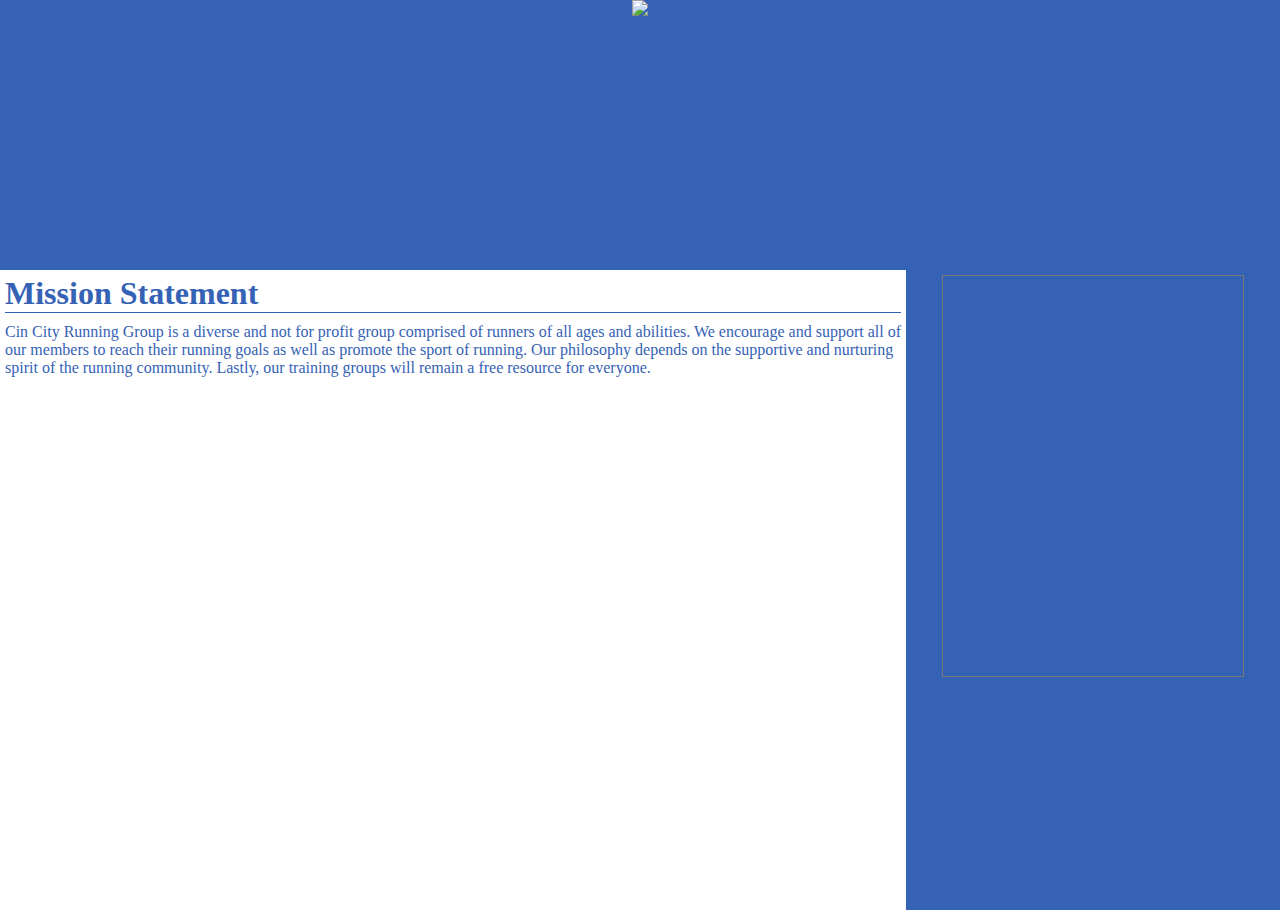
==== run/index.html @ f60ab819 "Mission Statement change" ====
<html>
<head>
<title>Cin City Running Group</title>
<link rel="stylesheet" href="style/style.css">
<link rel="icon" type="image/png" sizes="32x32" href="https://storage.googleapis.com/lauchlinmac.appspot.com/favicon-32x32.png">
<link rel="icon" type="image/png" sizes="96x96" href="https://storage.googleapis.com/lauchlinmac.appspot.com/favicon-96x96.png">
<link rel="icon" type="image/png" sizes="16x16" href="https://storage.googleapis.com/lauchlinmac.appspot.com/favicon-16x16.png">
</head>
<body>
<div class="container">
	<div class="item-a"><img src="https://storage.googleapis.com/lauchlinmac.appspot.com/banner.png"/></div>
	<div class="item-b">
	<h1>
	Mission Statement
</h1>
<p>
Cin City Running Group is a diverse and not for profit group comprised of runners of all ages and abilities.   We encourage and support all of our members to reach their running goals as well as promote the sport of running.  Our philosophy depends on the supportive and nurturing spirit of the running community.   Lastly, our training groups will remain a free resource for everyone.</div>
<div class="item-c">
<iframe src="https://calendar.google.com/calendar/b/1/embed?title=Cin%20Cty%20Flying%20Pig%20Training%20Plans&amp;showTabs=0&amp;showTz=0&amp;mode=AGENDA&amp;wkst=1&amp;bgcolor=%23339999&amp;src=cincity.run_gdtqrqk9f3o3u1ielqci9mvp2g%40group.calendar.google.com&amp;color=%2329527A&amp;src=cincity.run_2kurqt7qn0g4i1adqf0ldsp9ks%40group.calendar.google.com&amp;color=%23BE6D00&amp;ctz=America%2FNew_York" style="border:solid 1px #777" height="400px" frameborder="0" scrolling="no"></iframe>
</div>
</div>
</body>
</html>
---- run/style/style.css ----
*{
	margin: 0;
	padding: 0;
}

body {
	    background-color: #3562b5;
    }

.container{
	display: grid;
	grid-template-columns: auto auto;
	grid-template-rows: auto auto;
	align-content: center;
	background-color: "#3562b5";
}
.item-a{
	grid-column: 1 / span 2;
	grid-row: 1/2;
	text-align: center;
	width: 100vw;
	height: 30vh;
	overflow: hidden;
}
.item-b{
 	grid-column: 1/2;
	grid-row: 2/2;
	width: 70vw;
	height: 70vh;
	background-color: white;
	padding: 5px;
}

.item-b h1{
	border-bottom: 1px solid #3562b5;
	margin-bottom: 10px;
}
.item-b p, .item-b h1 {
	color: #3562b5;
	font-family: 'Trebuchet MS'
}
.item-c{
	grid-column: 2/2;
	grid-row: 2/2;
	padding: 5px;
}
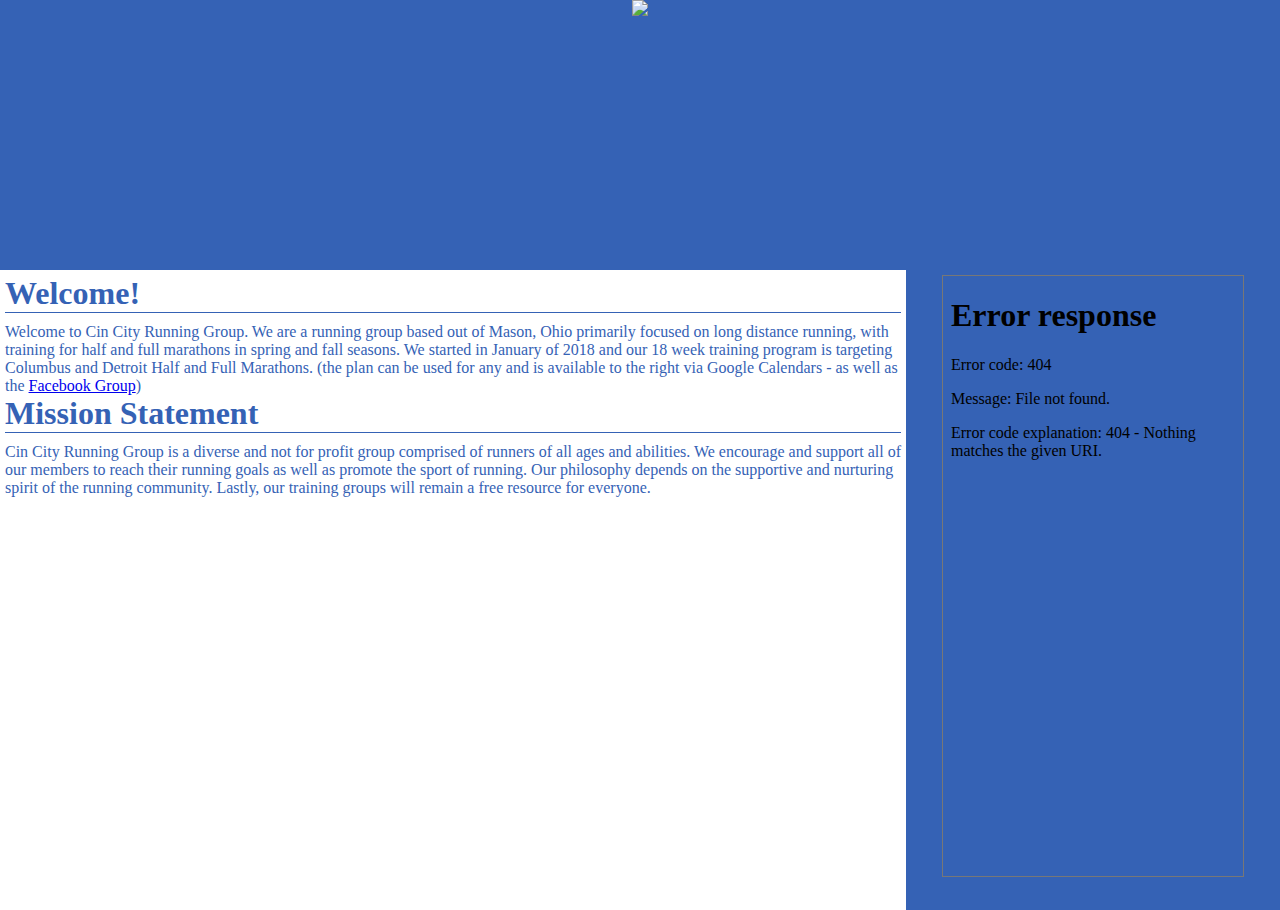
==== commit b3d3ec64: "Revised for new stuff" ====
--- a/run/index.html
+++ b/run/index.html
@@ -10,13 +10,19 @@
 <div class="container">
 	<div class="item-a"><img src="https://storage.googleapis.com/lauchlinmac.appspot.com/banner.png"/></div>
 	<div class="item-b">
-	<h1>
+<h1>	
+	Welcome!
+</h1>
+<p>
+Welcome to Cin City Running Group.  We are a running group based out of Mason, Ohio primarily focused on long distance running, with training for half and full marathons in spring and fall seasons.  We started in January of 2018 and our 18 week training program is targeting Columbus and Detroit Half and Full Marathons. (the plan can be used for any and is available to the right via Google Calendars - as well as the <a href="https://www.facebook.com/groups/1407686512587881/">Facebook Group</a>)
+</p></o>
+<h1>
 	Mission Statement
 </h1>
 <p>
 Cin City Running Group is a diverse and not for profit group comprised of runners of all ages and abilities.   We encourage and support all of our members to reach their running goals as well as promote the sport of running.  Our philosophy depends on the supportive and nurturing spirit of the running community.   Lastly, our training groups will remain a free resource for everyone.</div>
 <div class="item-c">
-<iframe src="https://calendar.google.com/calendar/b/1/embed?title=Cin%20Cty%20Flying%20Pig%20Training%20Plans&amp;showTabs=0&amp;showTz=0&amp;mode=AGENDA&amp;wkst=1&amp;bgcolor=%23339999&amp;src=cincity.run_gdtqrqk9f3o3u1ielqci9mvp2g%40group.calendar.google.com&amp;color=%2329527A&amp;src=cincity.run_2kurqt7qn0g4i1adqf0ldsp9ks%40group.calendar.google.com&amp;color=%23BE6D00&amp;ctz=America%2FNew_York" style="border:solid 1px #777" height="400px" frameborder="0" scrolling="no"></iframe>
+<iframe src="<iframe src="https://calendar.google.com/calendar/b/1/embed?mode=AGENDA&amp;height=600&amp;wkst=1&amp;bgcolor=%23FFFFFF&amp;src=cincity.run_j910c18m2312pjdgosl4f95jlg%40group.calendar.google.com&amp;color=%232F6309&amp;src=cincity.run_4vv3614lu9kulomncjersg1gio%40group.calendar.google.com&amp;color=%23B1365F&amp;ctz=America%2FNew_York" style="border:solid 1px #777" width="300" height="600" frameborder="0" scrolling="no"></iframe>
 </div>
 </div>
 </body>
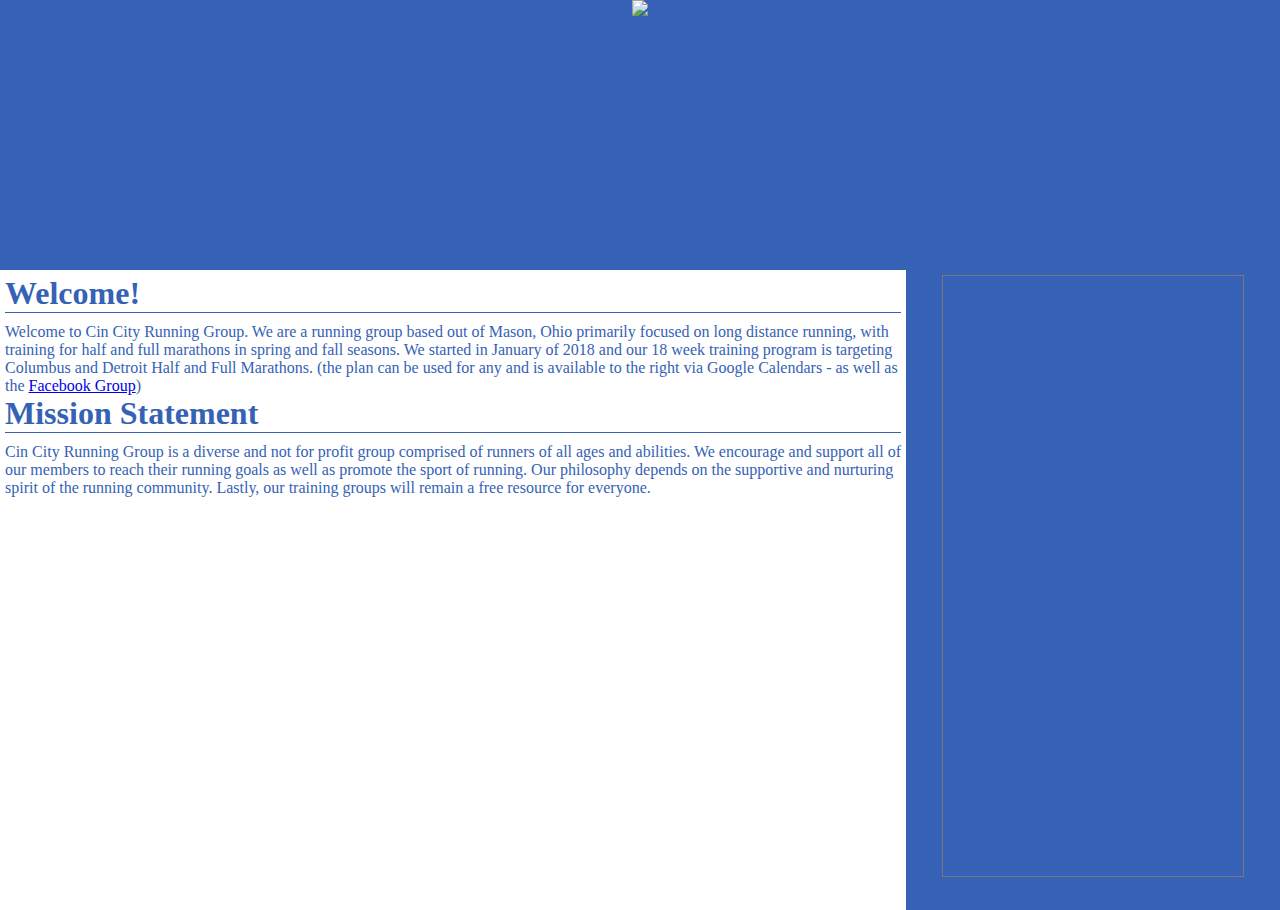
==== commit 03cb9293: "Revised Calendar" ====
--- a/run/index.html
+++ b/run/index.html
@@ -22,7 +22,7 @@
 <p>
 Cin City Running Group is a diverse and not for profit group comprised of runners of all ages and abilities.   We encourage and support all of our members to reach their running goals as well as promote the sport of running.  Our philosophy depends on the supportive and nurturing spirit of the running community.   Lastly, our training groups will remain a free resource for everyone.</div>
 <div class="item-c">
-<iframe src="<iframe src="https://calendar.google.com/calendar/b/1/embed?mode=AGENDA&amp;height=600&amp;wkst=1&amp;bgcolor=%23FFFFFF&amp;src=cincity.run_j910c18m2312pjdgosl4f95jlg%40group.calendar.google.com&amp;color=%232F6309&amp;src=cincity.run_4vv3614lu9kulomncjersg1gio%40group.calendar.google.com&amp;color=%23B1365F&amp;ctz=America%2FNew_York" style="border:solid 1px #777" width="300" height="600" frameborder="0" scrolling="no"></iframe>
+	<iframe src="https://calendar.google.com/calendar/b/1/embed?mode=AGENDA&amp;height=600&amp;wkst=1&amp;bgcolor=%23FFFFFF&amp;src=cincity.run_j910c18m2312pjdgosl4f95jlg%40group.calendar.google.com&amp;color=%232F6309&amp;src=cincity.run_4vv3614lu9kulomncjersg1gio%40group.calendar.google.com&amp;color=%23B1365F&amp;ctz=America%2FNew_York" style="border:solid 1px #777" width="300" height="600" frameborder="0" scrolling="no"></iframe>
 </div>
 </div>
 </body>
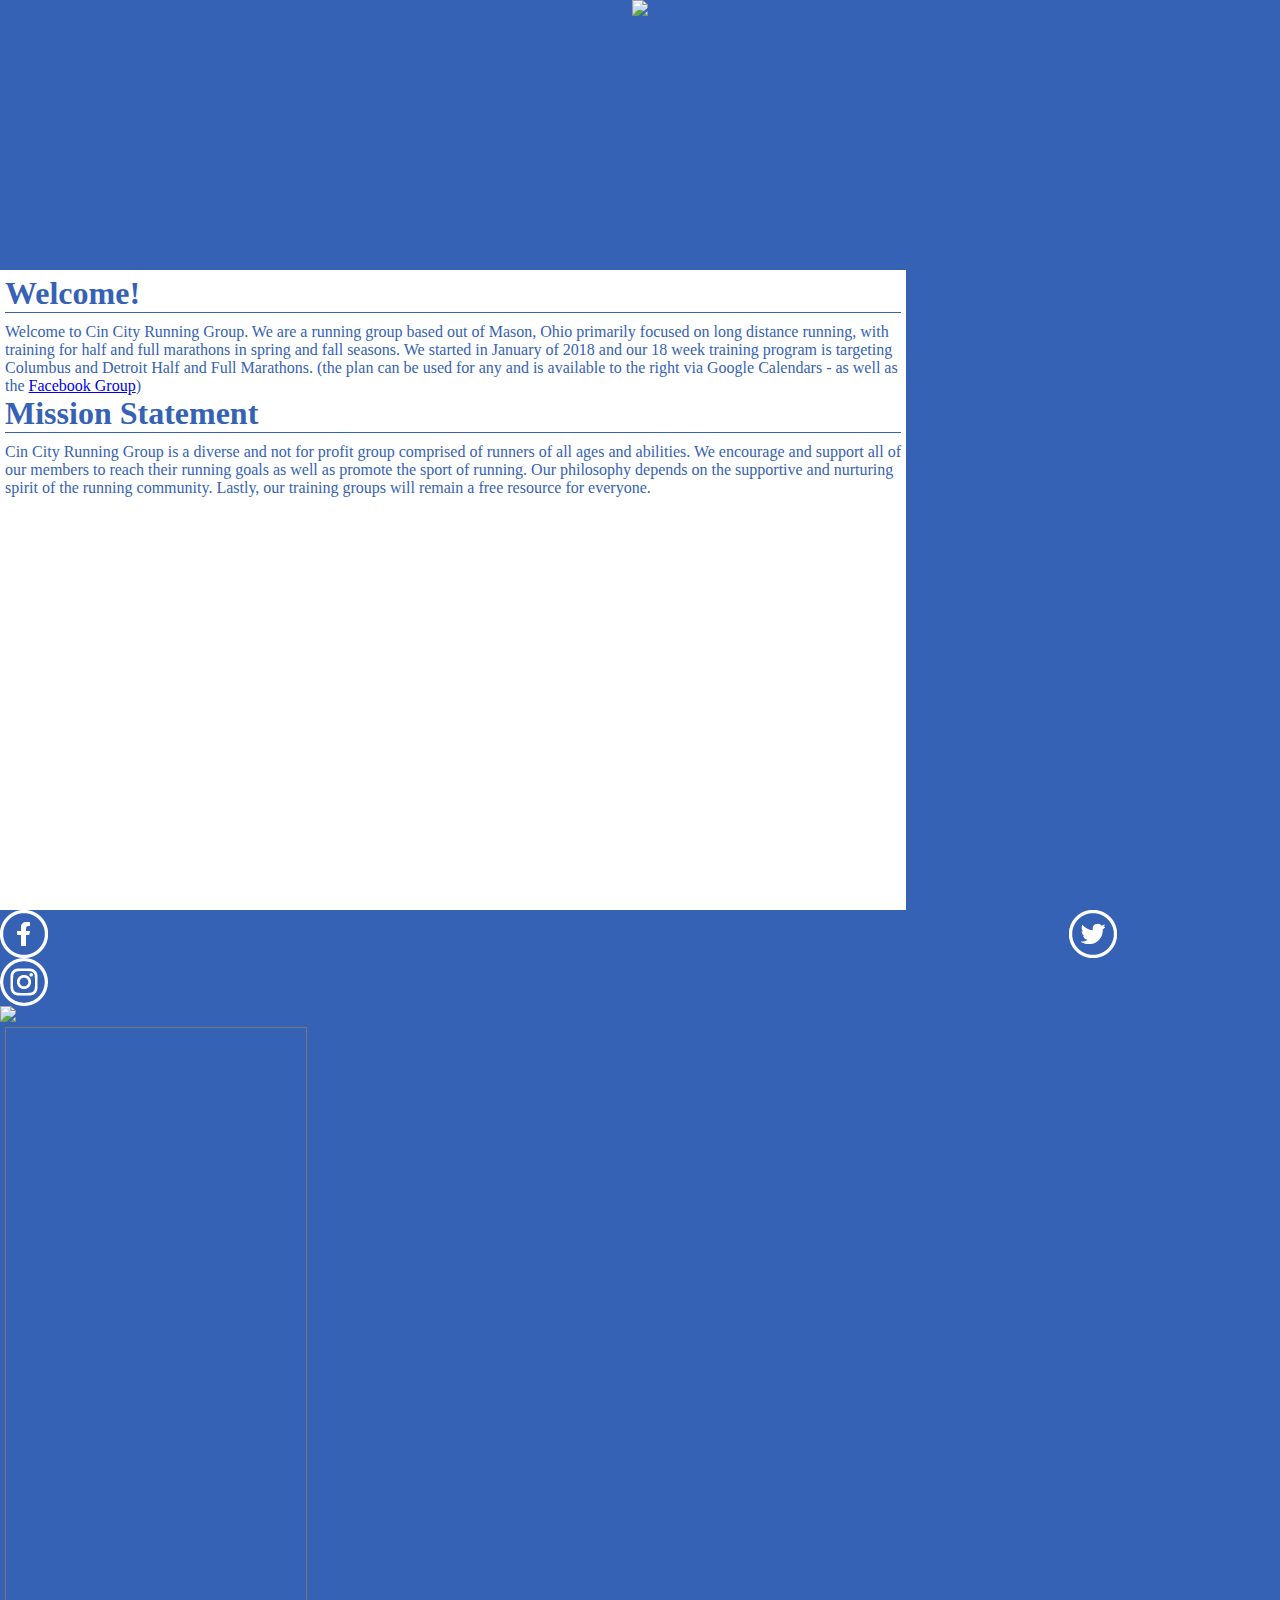
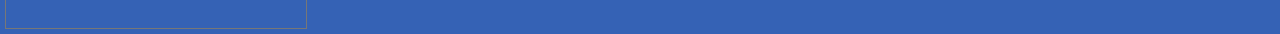
==== commit 0c7e3f8d: "Update to site" ====
--- a/run/index.html
+++ b/run/index.html
@@ -10,7 +10,7 @@
 <div class="container">
 	<div class="item-a"><img src="https://storage.googleapis.com/lauchlinmac.appspot.com/banner.png"/></div>
 	<div class="item-b">
-<h1>	
+<h1>
 	Welcome!
 </h1>
 <p>
@@ -21,6 +21,10 @@
 </h1>
 <p>
 Cin City Running Group is a diverse and not for profit group comprised of runners of all ages and abilities.   We encourage and support all of our members to reach their running goals as well as promote the sport of running.  Our philosophy depends on the supportive and nurturing spirit of the running community.   Lastly, our training groups will remain a free resource for everyone.</div>
+<br>
+<a href="https://www.facebook.com/groups/1407686512587881/"><img src="images/fb.png"></a><a href="https://twitter.com/cincityrun"><img src="images/twit.png"></a><a href="https://www.instagram.com/cincityrun"><img src="images/ig.png"></a>
+</p>
+<a <href="http://www.runningwarehouse.com/"><img src="rw.jpg"/></href>
 <div class="item-c">
 	<iframe src="https://calendar.google.com/calendar/b/1/embed?mode=AGENDA&amp;height=600&amp;wkst=1&amp;bgcolor=%23FFFFFF&amp;src=cincity.run_j910c18m2312pjdgosl4f95jlg%40group.calendar.google.com&amp;color=%232F6309&amp;src=cincity.run_4vv3614lu9kulomncjersg1gio%40group.calendar.google.com&amp;color=%23B1365F&amp;ctz=America%2FNew_York" style="border:solid 1px #777" width="300" height="600" frameborder="0" scrolling="no"></iframe>
 </div>
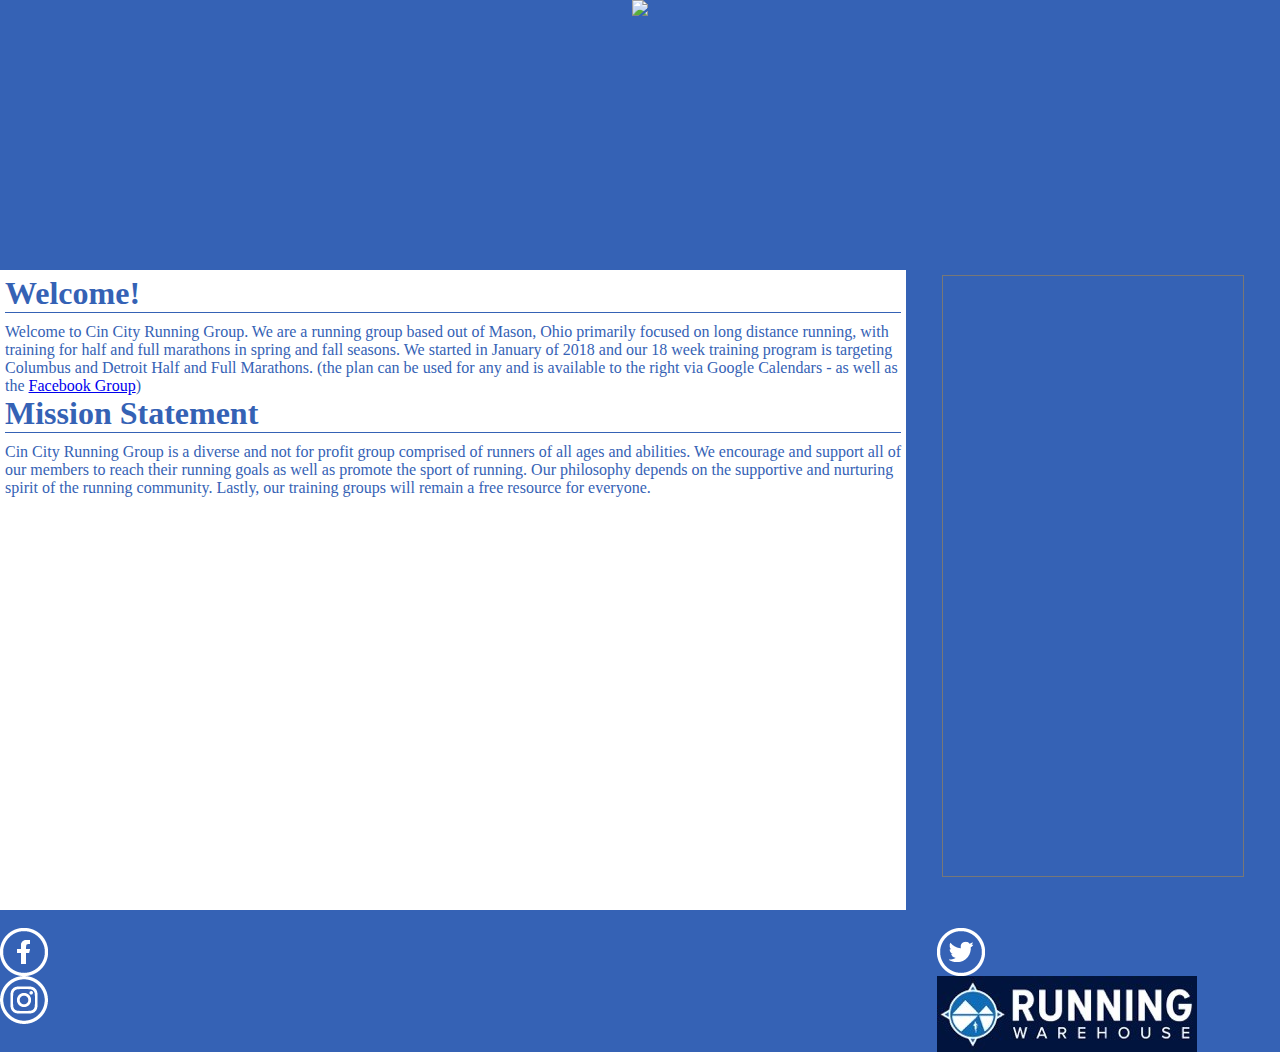
==== commit b2d79e2b: "Slight Update" ====
--- a/run/index.html
+++ b/run/index.html
@@ -22,12 +22,14 @@
 <p>
 Cin City Running Group is a diverse and not for profit group comprised of runners of all ages and abilities.   We encourage and support all of our members to reach their running goals as well as promote the sport of running.  Our philosophy depends on the supportive and nurturing spirit of the running community.   Lastly, our training groups will remain a free resource for everyone.</div>
 <br>
+</p>
 <a href="https://www.facebook.com/groups/1407686512587881/"><img src="images/fb.png"></a><a href="https://twitter.com/cincityrun"><img src="images/twit.png"></a><a href="https://www.instagram.com/cincityrun"><img src="images/ig.png"></a>
-</p>
-<a <href="http://www.runningwarehouse.com/"><img src="rw.jpg"/></href>
+
 <div class="item-c">
 	<iframe src="https://calendar.google.com/calendar/b/1/embed?mode=AGENDA&amp;height=600&amp;wkst=1&amp;bgcolor=%23FFFFFF&amp;src=cincity.run_j910c18m2312pjdgosl4f95jlg%40group.calendar.google.com&amp;color=%232F6309&amp;src=cincity.run_4vv3614lu9kulomncjersg1gio%40group.calendar.google.com&amp;color=%23B1365F&amp;ctz=America%2FNew_York" style="border:solid 1px #777" width="300" height="600" frameborder="0" scrolling="no"></iframe>
 </div>
+<a <href="http://www.runningwarehouse.com/"><img src="images/rw.jpg"/></href>
+
 </div>
 </body>
 </html>
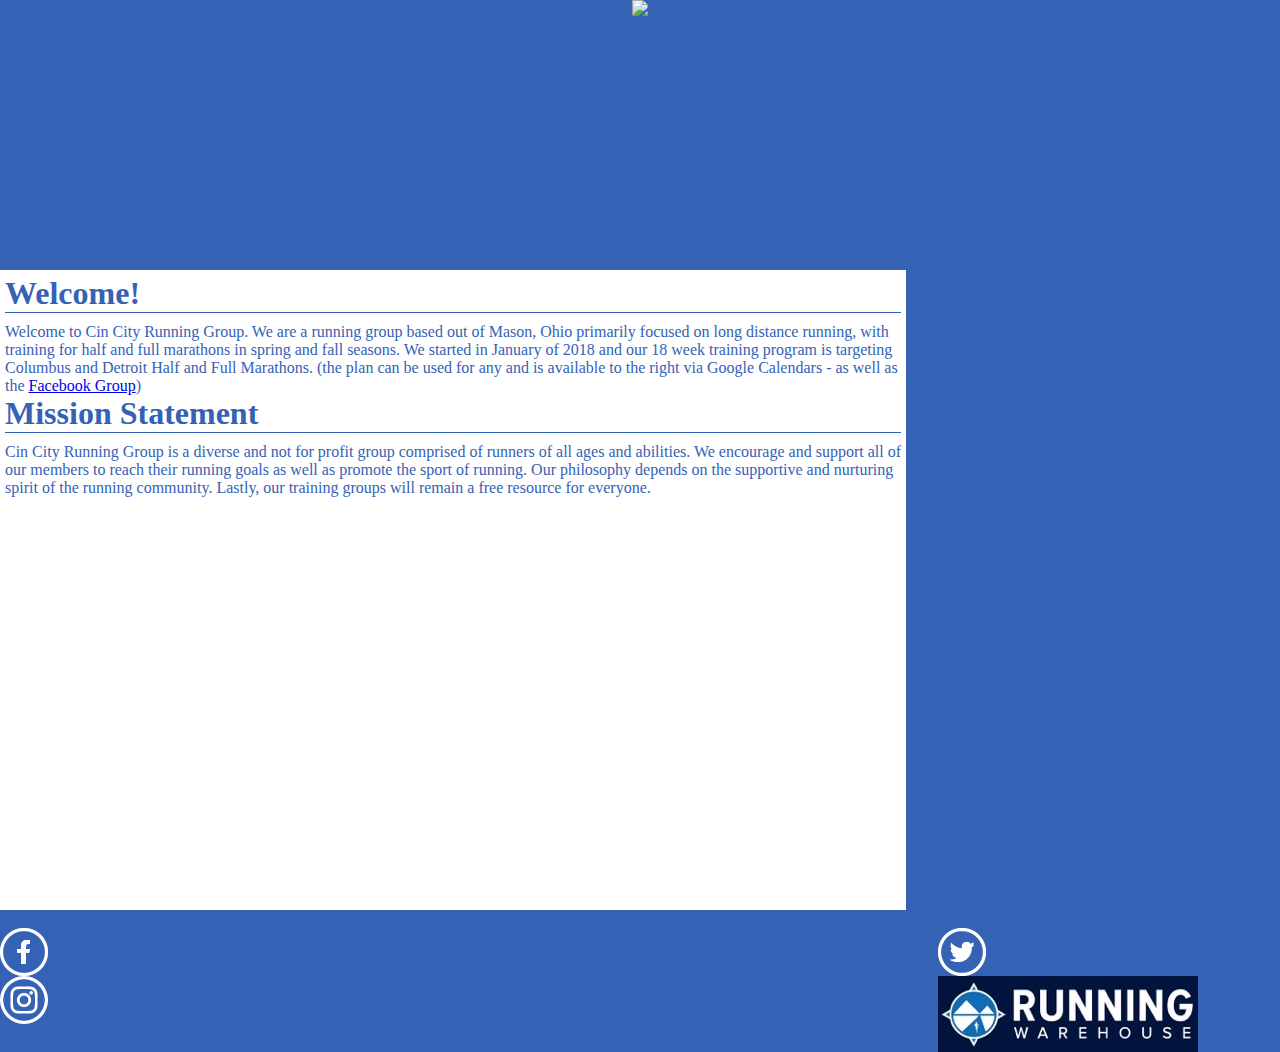
==== commit 9a728c2d: "Cal update" ====
--- a/run/index.html
+++ b/run/index.html
@@ -26,8 +26,7 @@
 <a href="https://www.facebook.com/groups/1407686512587881/"><img src="images/fb.png"></a><a href="https://twitter.com/cincityrun"><img src="images/twit.png"></a><a href="https://www.instagram.com/cincityrun"><img src="images/ig.png"></a>
 
 <div class="item-c">
-	<iframe src="https://calendar.google.com/calendar/b/1/embed?mode=AGENDA&amp;height=600&amp;wkst=1&amp;bgcolor=%23FFFFFF&amp;src=cincity.run_j910c18m2312pjdgosl4f95jlg%40group.calendar.google.com&amp;color=%232F6309&amp;src=cincity.run_4vv3614lu9kulomncjersg1gio%40group.calendar.google.com&amp;color=%23B1365F&amp;ctz=America%2FNew_York" style="border:solid 1px #777" width="300" height="600" frameborder="0" scrolling="no"></iframe>
-</div>
+	<iframe src="https://calendar.google.com/calendar/b/1/embed?title=Cin%20City%20Full%20and%20Half%20Training%20Plans&amp;showNav=0&amp;showPrint=0&amp;showTabs=0&amp;showCalendars=0&amp;showTz=0&amp;mode=AGENDA&amp;height=600&amp;wkst=1&amp;bgcolor=%23FFFFFF&amp;src=cincity.run_j910c18m2312pjdgosl4f95jlg%40group.calendar.google.com&amp;color=%232F6309&amp;src=cincity.run_4vv3614lu9kulomncjersg1gio%40group.calendar.google.com&amp;color=%23B1365F&amp;ctz=America%2FNew_York" style="border-width:0" width="100%" height="600" frameborder="0" scrolling="no"></iframe></div>
 <a <href="http://www.runningwarehouse.com/"><img src="images/rw.jpg"/></href>
 
 </div>
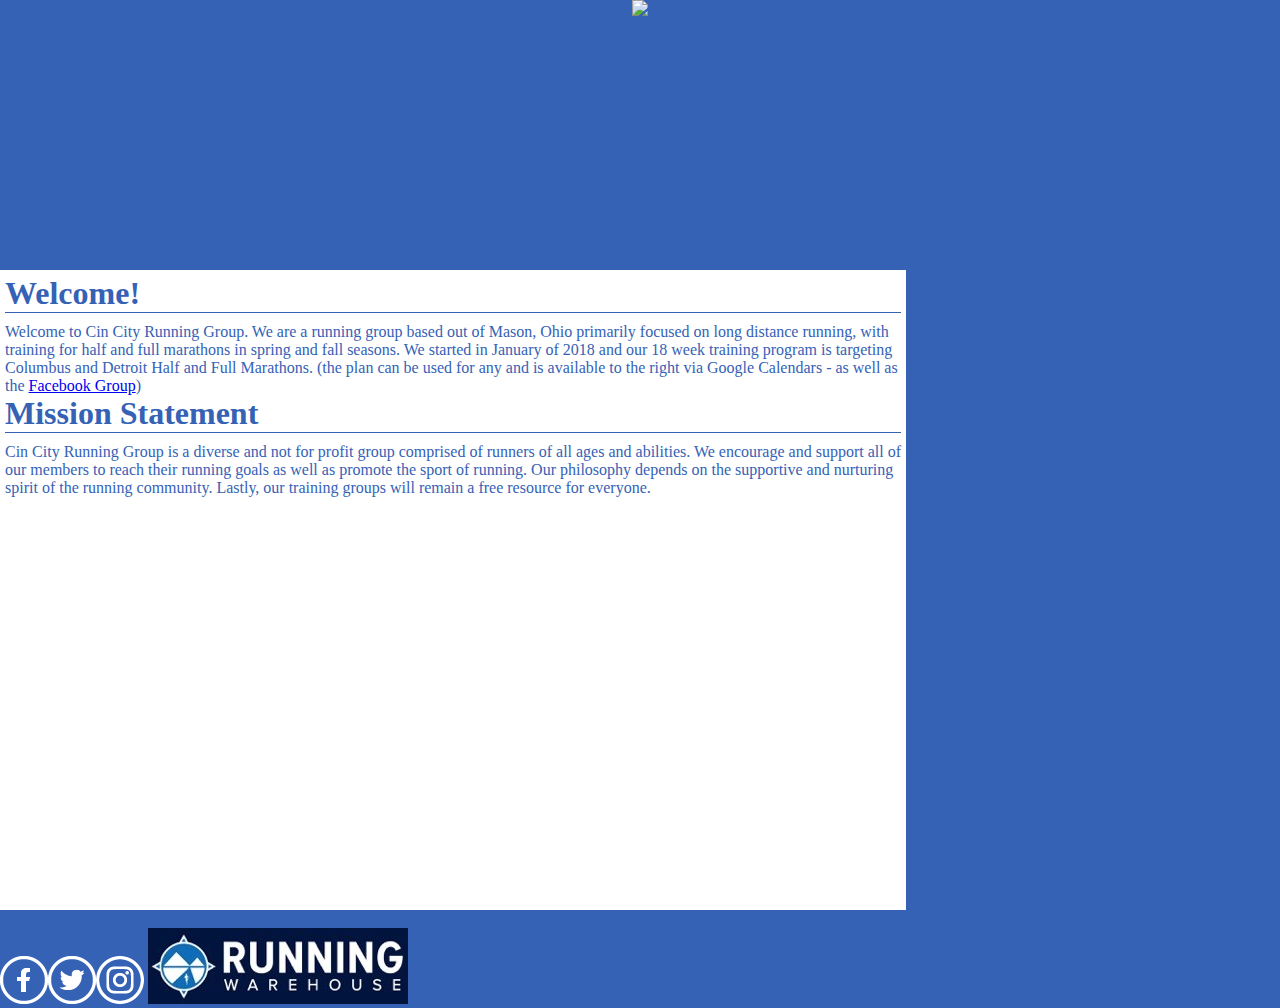
==== commit cc2ff25e: "NA" ====
--- a/run/index.html
+++ b/run/index.html
@@ -15,7 +15,7 @@
 </h1>
 <p>
 Welcome to Cin City Running Group.  We are a running group based out of Mason, Ohio primarily focused on long distance running, with training for half and full marathons in spring and fall seasons.  We started in January of 2018 and our 18 week training program is targeting Columbus and Detroit Half and Full Marathons. (the plan can be used for any and is available to the right via Google Calendars - as well as the <a href="https://www.facebook.com/groups/1407686512587881/">Facebook Group</a>)
-</p></o>
+</p>
 <h1>
 	Mission Statement
 </h1>
@@ -23,11 +23,13 @@
 Cin City Running Group is a diverse and not for profit group comprised of runners of all ages and abilities.   We encourage and support all of our members to reach their running goals as well as promote the sport of running.  Our philosophy depends on the supportive and nurturing spirit of the running community.   Lastly, our training groups will remain a free resource for everyone.</div>
 <br>
 </p>
+<p>
 <a href="https://www.facebook.com/groups/1407686512587881/"><img src="images/fb.png"></a><a href="https://twitter.com/cincityrun"><img src="images/twit.png"></a><a href="https://www.instagram.com/cincityrun"><img src="images/ig.png"></a>
-
+<a href="http://www.runningwarehouse.com/"><img src="images/rw.jpg"/></a>
+</p>
 <div class="item-c">
 	<iframe src="https://calendar.google.com/calendar/b/1/embed?title=Cin%20City%20Full%20and%20Half%20Training%20Plans&amp;showNav=0&amp;showPrint=0&amp;showTabs=0&amp;showCalendars=0&amp;showTz=0&amp;mode=AGENDA&amp;height=600&amp;wkst=1&amp;bgcolor=%23FFFFFF&amp;src=cincity.run_j910c18m2312pjdgosl4f95jlg%40group.calendar.google.com&amp;color=%232F6309&amp;src=cincity.run_4vv3614lu9kulomncjersg1gio%40group.calendar.google.com&amp;color=%23B1365F&amp;ctz=America%2FNew_York" style="border-width:0" width="100%" height="600" frameborder="0" scrolling="no"></iframe></div>
-<a <href="http://www.runningwarehouse.com/"><img src="images/rw.jpg"/></href>
+
 
 </div>
 </body>
